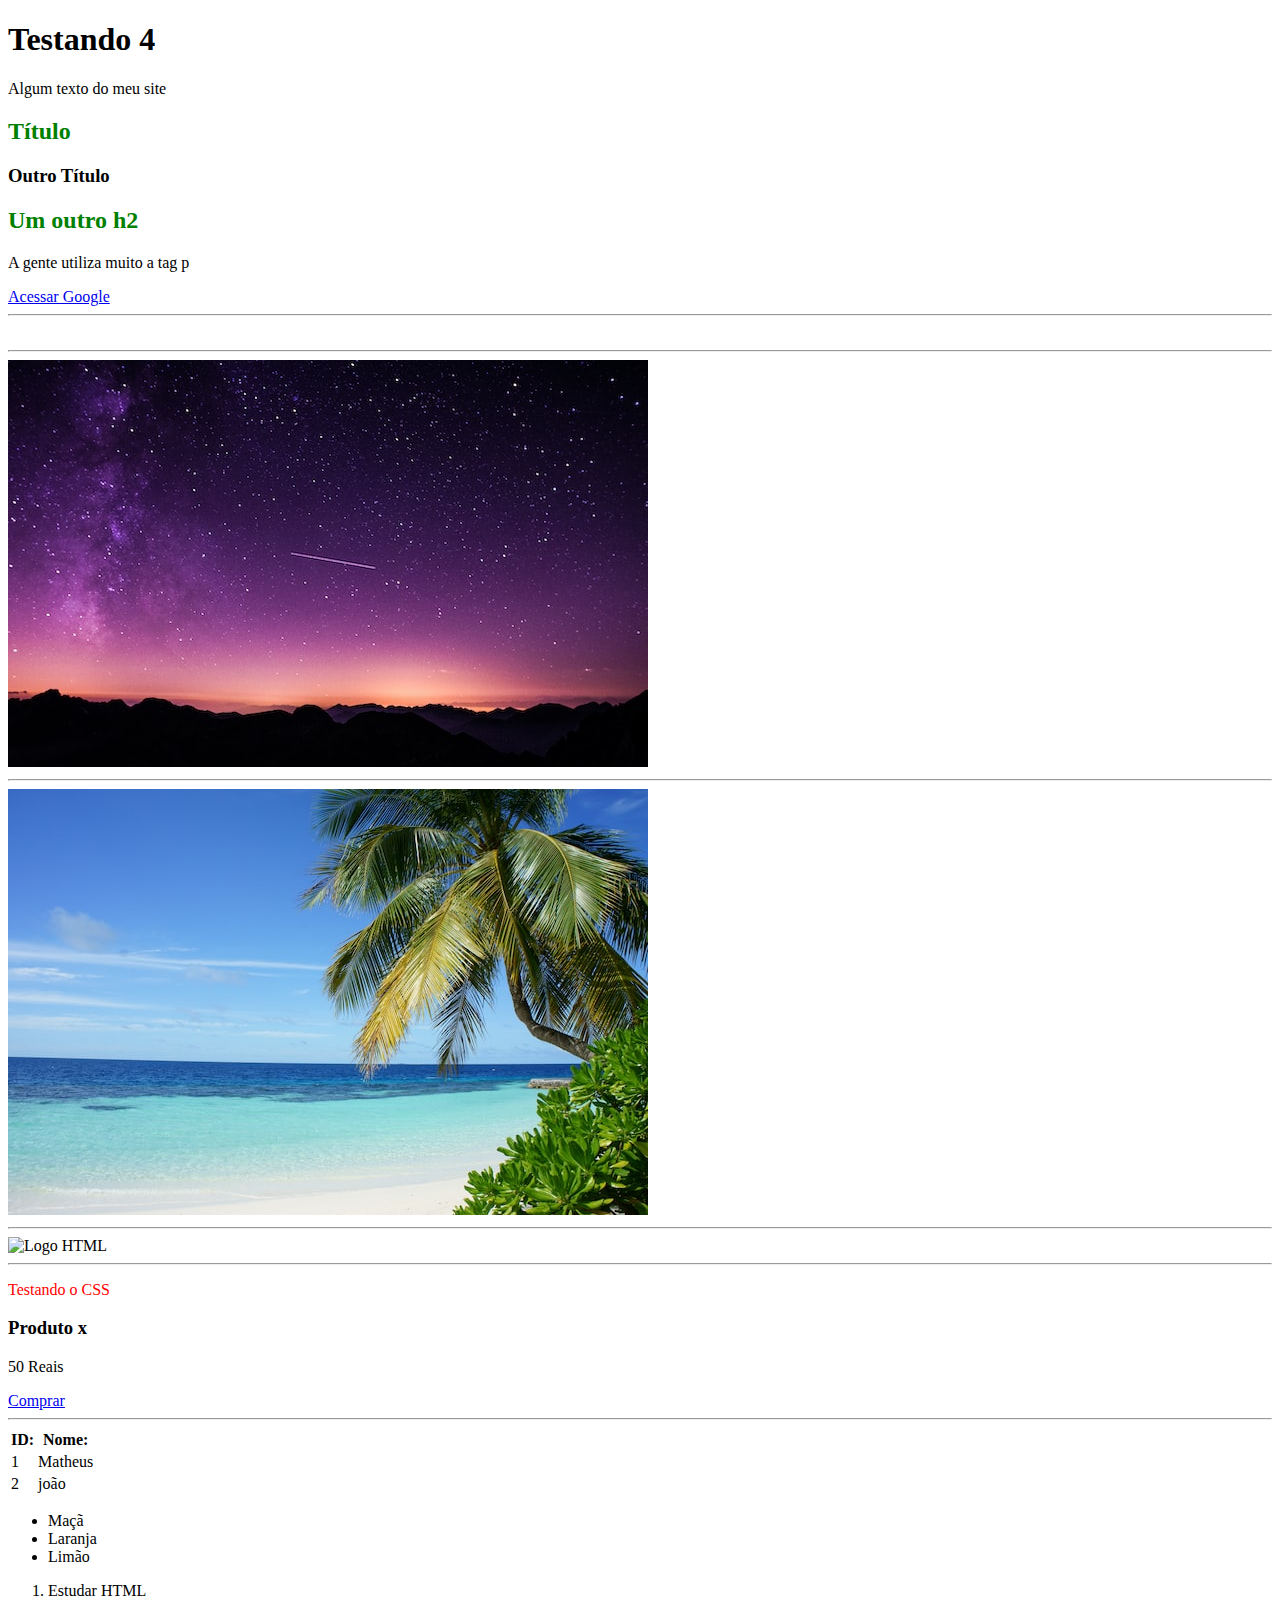
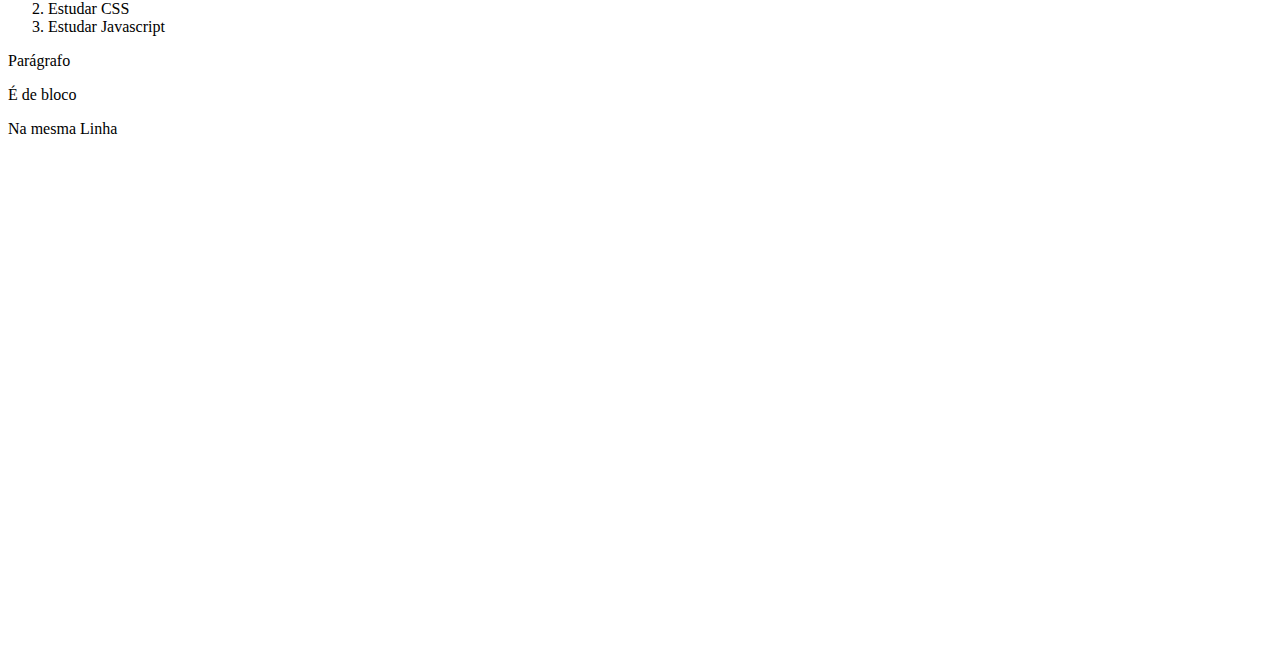
==== Teoria/index.html @ 23d01b13 "Add files via upload" ====
<!DOCTYPE html>
<html lang="en">
<head>
    <meta charset="UTF-8">
    <meta name="viewport" content="width=device-width, initial-scale=1.0">
    <title>Curso de HTML e CSS</title>
    <!-- 10 - CSS no head-->
    <style>

        body {
            padding-bottom: 500px;
        }

        h2 {
            color: green;
        }
        

        
    </style>
</head>
<body>
    <!-- 1 - Elementos do HTML-->
    <h1>Testando 4</h1>
    <p>Algum texto do meu site</p> 

    <!--2 - Títulos-->
    <h2>Título</h2>
    <h3>Outro Título</h3>
    <h2>Um outro h2</h2>

    <!-- 3 - Parágrafos-->
    <p>A gente utiliza muito a tag p</p>

    <!-- 4 - Atributos-->
    <a href="https://google.com">Acessar Google</a>

    <!-- 5 - Elementos sem fechamento-->
    <hr />
    <br/>
    <hr />

    <!-- 6 - Imagems-->
    <img src="img/meteoro.jpg"/>
    <hr>

    <!-- 7 - Atributo alt-->
    <img src="img/praia.jpg" alt="uma praia em dia de sol">
    <hr>
    <!-- 8 - Imagem externa-->
    <img src="https://upload.wikimedia.org/wikipedia/commons/thumb/3/38/HTML5_Badge.svg/768px-HTML5_Badge.svg.png?20110131171049" 
    alt="Logo HTML">
    <hr>
    <!-- 9 - CSS inline-->
    <p style="color:red">Testando o CSS</p> <!-- Não é muito recomendado fazer css deste jeito no html em si -->

    <!-- 11 - Comentarios-->
    <!-- Meu primeiro comentário -->

    <!-- 12 - Div-->
    <div>
        <h3>Produto x</h3>
        <p> 50 Reais</p>
        <a href="#">Comprar</a>
    </div>
    <hr>

    <!-- 13 - Tabelas -->
    <table>
        <thead>
            <tr>
                <th>ID:</th>
                <th>Nome:</th>
            </tr>
        </thead>
        <tbody>
            <tr>
                <td>1</td>
                <td>Matheus</td>
            </tr>
            <tr>
                <td>2</td>
                <td>joão</td>
            </tr>
        </tbody>
    </table>

    <!-- 14 - Listas-->
    <ul>
        <li> Maçã</li>
        <li>Laranja</li>
        <li>Limão</li>
    </ul>

    <ol>
        <li>Estudar HTML</li>
        <li>Estudar CSS</li>
        <li>Estudar Javascript</li>
    </ol>

    <!-- 15 - Elementos de bloco e inline-->
    <p>Parágrafo</p>
    <P>É de bloco</P>
    <span>Na mesma</span>
    <span>Linha</span>



</body>
</html>
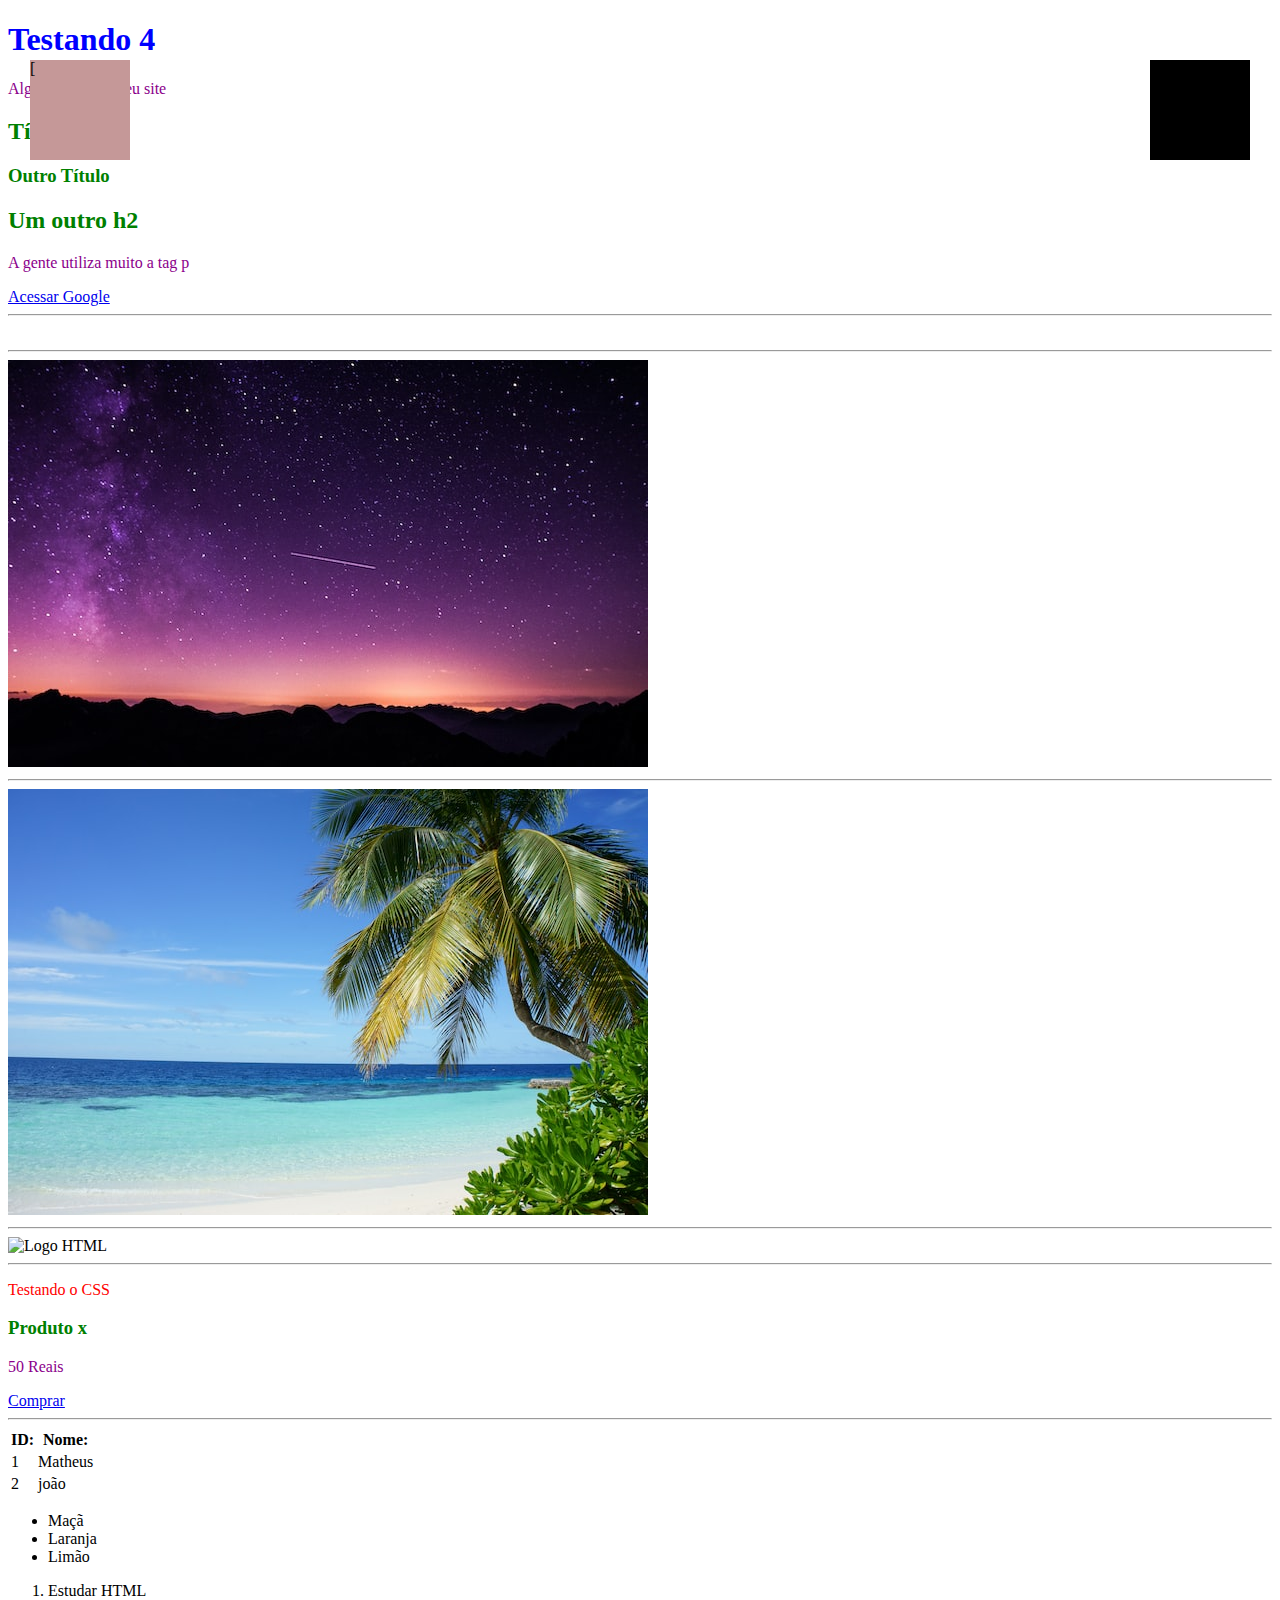
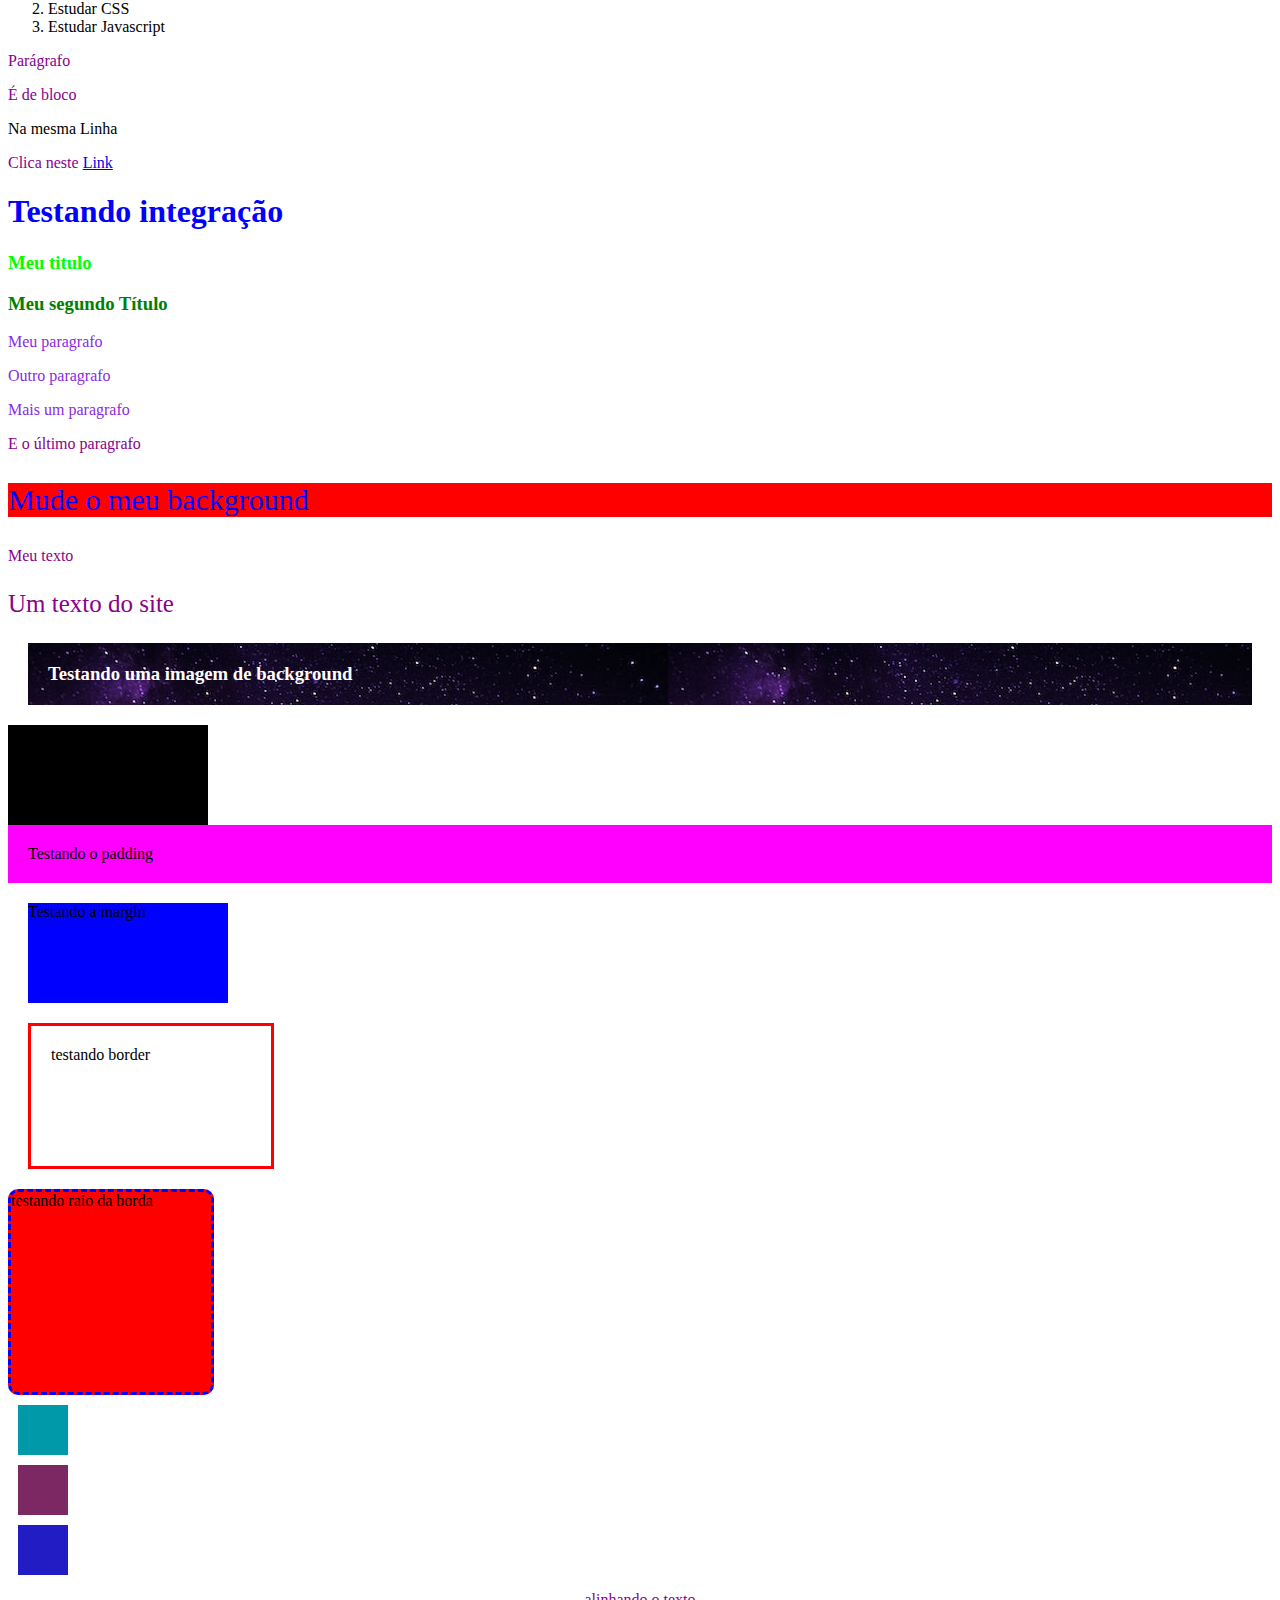
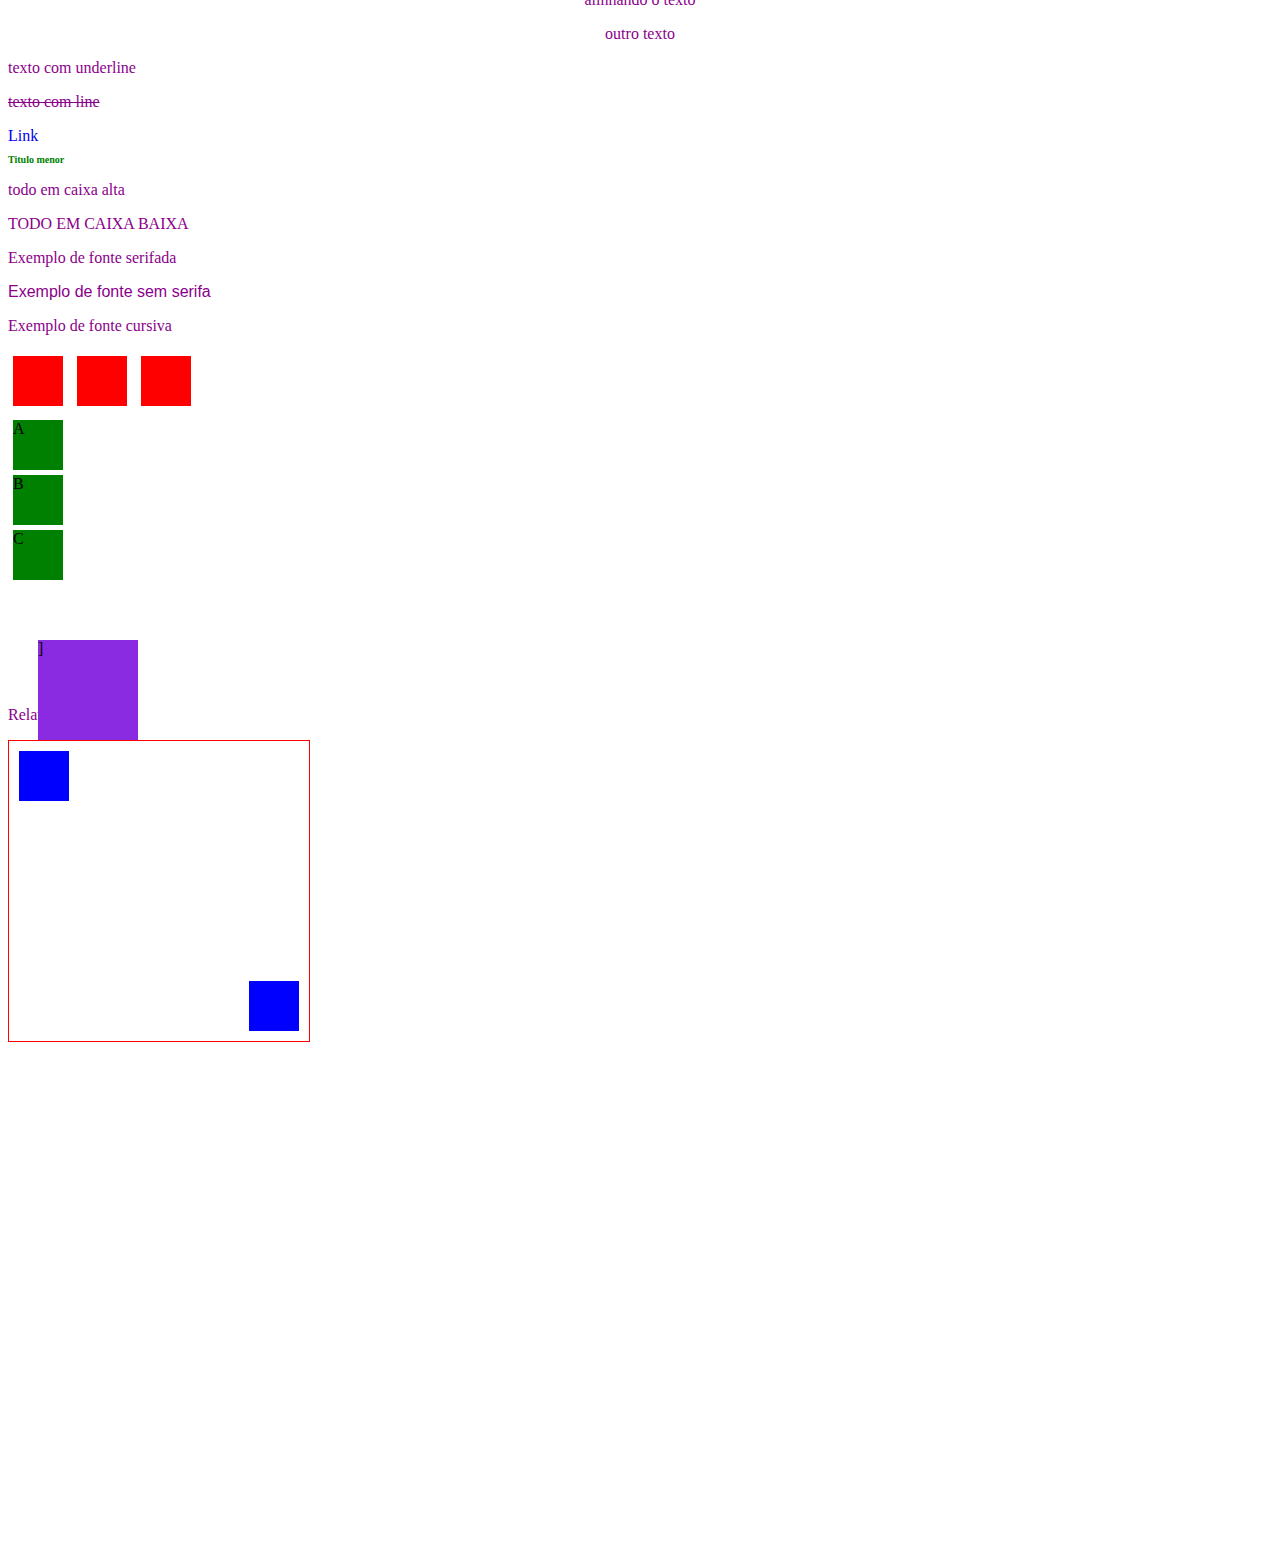
==== commit 1e9354c4: "Add files via upload" ====
--- a/Teoria/index.html
+++ b/Teoria/index.html
@@ -14,10 +14,9 @@
         h2 {
             color: green;
         }
-        
-
-        
     </style>
+    <!--Adicionando arquivo CSS-->
+    <link rel="stylesheet" href="css/styles.css"/>
 </head>
 <body>
     <!-- 1 - Elementos do HTML-->
@@ -101,9 +100,117 @@
     <!-- 15 - Elementos de bloco e inline-->
     <p>Parágrafo</p>
     <P>É de bloco</P>
+    <!--p é um elemnto de bloco e aparece em linhas separadas-->
+    <!--e span é um elemento inline que faz que mesmo  o código esteja em linhas separados no navegador será na mesma linha-->
     <span>Na mesma</span>
     <span>Linha</span>
 
+    <!--Exemplo de elemnto inline <a href> dentro de um elemnto de bloco <p>-->
+    <p>Clica neste <a href="#">Link</a></p>
+
+    <!-- 17 - Integração com CSS-->
+    <h1>Testando integração</h1>
+
+    <!-- 18 - id-->
+    <h3 id ="title">Meu titulo</h3>
+    <h3>Meu segundo Título</h3>
+
+    <!-- 19 - Classes-->
+    <p class="text">Meu paragrafo</p>
+    <p class="text">Outro paragrafo</p>
+    <p class="text">Mais um paragrafo</p>
+    <p>E o último paragrafo</p>
+
+    <!-- 20 - Background-->
+    <p class="background"> Mude o meu background</p>
+
+    <!-- 21 - dois elementos, uma regra -->
+    <p>Meu texto</p>
+    <p class="title-small">Um texto do site</p>
+    
+    <!--22 - Background image-->
+    <h3 class="background-image">Testando uma imagem de background</h3>
+
+    <!-- 23 - Conceito do Box model-->
+
+    <!-- 24 - Largura e altura-->
+    <div id="width-height"></div>
+
+    <!-- 25 - padding -->
+    <div id="padding">Testando o padding</div>
+
+    <!--26 - Margin-->
+    <div id="margin">Testando a margin</div>
+
+    <!--27 - Border -->
+    <div id="border">testando border</div>
+
+    <!-- 28 - Raio da borda -->
+    <div id="border-radius">testando raio da borda</div>
+
+    <!--29 - Cores -->
+    <div id="hex"></div>
+    <div id="rgb"></div>
+    <div id="hsl"></div>
+
+    <!-- 30 - Alinhamento de texto -->
+    <div id="center">
+        <p>alinhando o texto</p>
+        <p>outro texto</p>
+    </div>
+    <!-- 31 - decoration-->
+    <p id="undeline">texto com underline</p>
+    <p id="line">texto com line</p>
+    <a href="#" id="sem-underline">Link</a>
+
+    <!-- 32 - font size -->
+    <h2 id="fonte-pequena">Titulo menor</h2>
+    <!-- 33 - transform -->
+    <p id="lower">TODO EM CAIXA ALTA</p>
+    <p id="upper">todo em caixa baixa</p>
+
+    <!--34 - alteração de fonte -->
+    <p id="serif">Exemplo de fonte serifada</p>
+    <p id="sans-serif">Exemplo de fonte sem serifa</p>
+    <p id="cursive">Exemplo de fonte cursiva</p>
+
+    <!-- 35 - display -->
+
+    <div class="inline"></div>
+    <div class="inline"></div>
+    <div class="inline"></div>
+
+    <span class="block">A</span>
+    <span class="block">B</span>
+    <span class="block">C</span>
+
+    <!-- 36 - ocultando elementos -->
+
+    <p id="none">Estou invisivel</p>
+
+    <!-- 37 - position-->
+    <div id="relative">]</div>
+    <p>Relativo na frente</p>
+
+    <div id="absolute">]</div>
+
+    <div id="fixed">[</div>
+
+    <!-- 38 - relative e absolute -->
+    
+    <div id="relative2">
+        <div id="absolute1"></div>
+        <div id="absolute2"></div>
+    </div>
+    <!---->
+    <!---->
+    <!---->
+    <!---->
+    <!---->
+
+
+
+
 
 
 </body>
--- a/Teoria/css/styles.css
+++ b/Teoria/css/styles.css
@@ -0,0 +1,231 @@
+/* 1 - Integração inical */
+
+h1 {
+    color: blue;
+}
+
+/* 2 - Comentários com CSS*/
+
+/* 3 - id - #*/
+
+h3 {
+    color: green;
+}
+
+#title {
+    color: lime;
+
+}
+
+/* 4 - classes - . */
+
+.text {
+    color: blueviolet;
+}
+
+/* 5 - background*/
+/*podemos colocar mais de uma regra para mudar background, cor do texto e tamanho do texto*/
+.background {
+    background-color: red;
+    color: blue;
+    font-size: 30px;
+}
+/* 6 - dois elemntos, uma regra*/
+
+/*Cham os dois e poe uma regra*/
+p, .title-small{
+    color: darkmagenta;
+}
+
+/*Chama uma só desta vez e coloca uma regra separada da outra*/
+.title-small {
+    font-size: 25px;
+}
+
+/* 7 - Background image*/
+.background-image {
+    background-image: url("../img/meteoro.jpg");
+    padding: 20px;
+    color: white;
+    margin: 20px;
+
+}
+
+/*8 - largura e altura*/
+#width-height{
+    width: 200px;
+    height: 100px;
+    background-color: black;
+}
+
+/*9 - padding*/
+#padding {
+    background-color: magenta;
+    padding: 20px;
+}
+/*10 - margin*/
+#margin { 
+    width: 200px;
+    height: 100px;
+    background-color: blue;
+    margin: 20px;
+}
+
+/*11 - border*/
+#border{
+    border: 3px solid red;
+    width: 200px;
+    height: 100px;
+    padding: 20px;
+    margin: 20px;
+}
+/*12 - border radius*/
+#border-radius{
+    width: 200px;
+    height: 200px;
+    background-color: red;
+    border-radius: 10px;
+    border: 3px dashed blue;
+}
+
+/* 13 - Cores */
+#rgb, 
+#hsl, 
+#hex {
+    width: 50px;
+    height: 50px;
+    margin: 10px;
+}
+
+#hex {
+    background-color: #09af;
+}
+
+#rgb {
+    background-color: rgb(123, 40, 99);
+}
+
+#hsl {
+    background-color: hsl(242, 75%, 44%);
+}
+/* 14 - Alinhamento de texto */
+
+#center{
+    text-align: center;
+}
+
+/* 15 - decoration*/
+#underline {
+    text-decoration: underline;
+}
+
+#line{
+    text-decoration: line-through;
+}
+
+/*O link normalmente já vem com a linha mas podemos tirar*/
+#sem-underline{
+    text-decoration: none;
+}
+/* 16- font size */
+#fonte-pequena{
+    font-size: 10px;
+}
+
+/* 17 - transform*/
+#upper{
+    text-transform: uppercase;
+}
+#lower{
+    text-transform: lowercase;
+}
+/* 18 - font family*/
+#serif{
+    font-family: Georgia;
+}
+
+#sans-serif{
+    font-family: Helvetica;
+}
+
+#cursive{
+    font-family: cursive;
+}
+/* 19 - display */
+.inline{
+    width: 50px;
+    height: 50px;
+    background-color: red;
+    margin: 5px;
+    display: inline-block;
+}
+.block {
+    width: 50px;
+    height: 50px;
+    background-color: green;
+    margin: 5px;
+    display: block;
+}
+/* 20 - ocultando elementos*/
+#none{
+    display: none;
+}
+
+/* 21 - position*/
+
+#relative,
+#absolute,
+#fixed{
+    width: 100px;
+    height: 100px;
+    margin: 10px;
+}
+#relative{
+    background-color: blueviolet;
+    position: relative;
+    top: 50px;
+    left: 20px;
+}
+#absolute{
+    background-color: black;
+    position: absolute;
+    top: 50px;
+    right: 20px;
+}
+#fixed {
+    background-color: rgb(197, 152, 152);
+    position: fixed;
+    top: 50px;
+    left: 20px;
+}
+/* 22 - relative com absolute */
+#relative2{
+    width: 300px;
+    height: 300px;
+    border: 1px solid red;
+    position: relative;
+}
+
+#absolute1,
+#absolute2{
+    width: 50px;
+    height: 50px;
+    background-color: blue;
+    position: absolute;
+
+}
+#absolute1{
+    top: 10px;
+    left: 10px;
+}
+#absolute2{
+    bottom: 10px;
+    right: 10px;
+}
+/**/
+/**/
+/**/
+/**/
+/**/
+/**/
+/**/